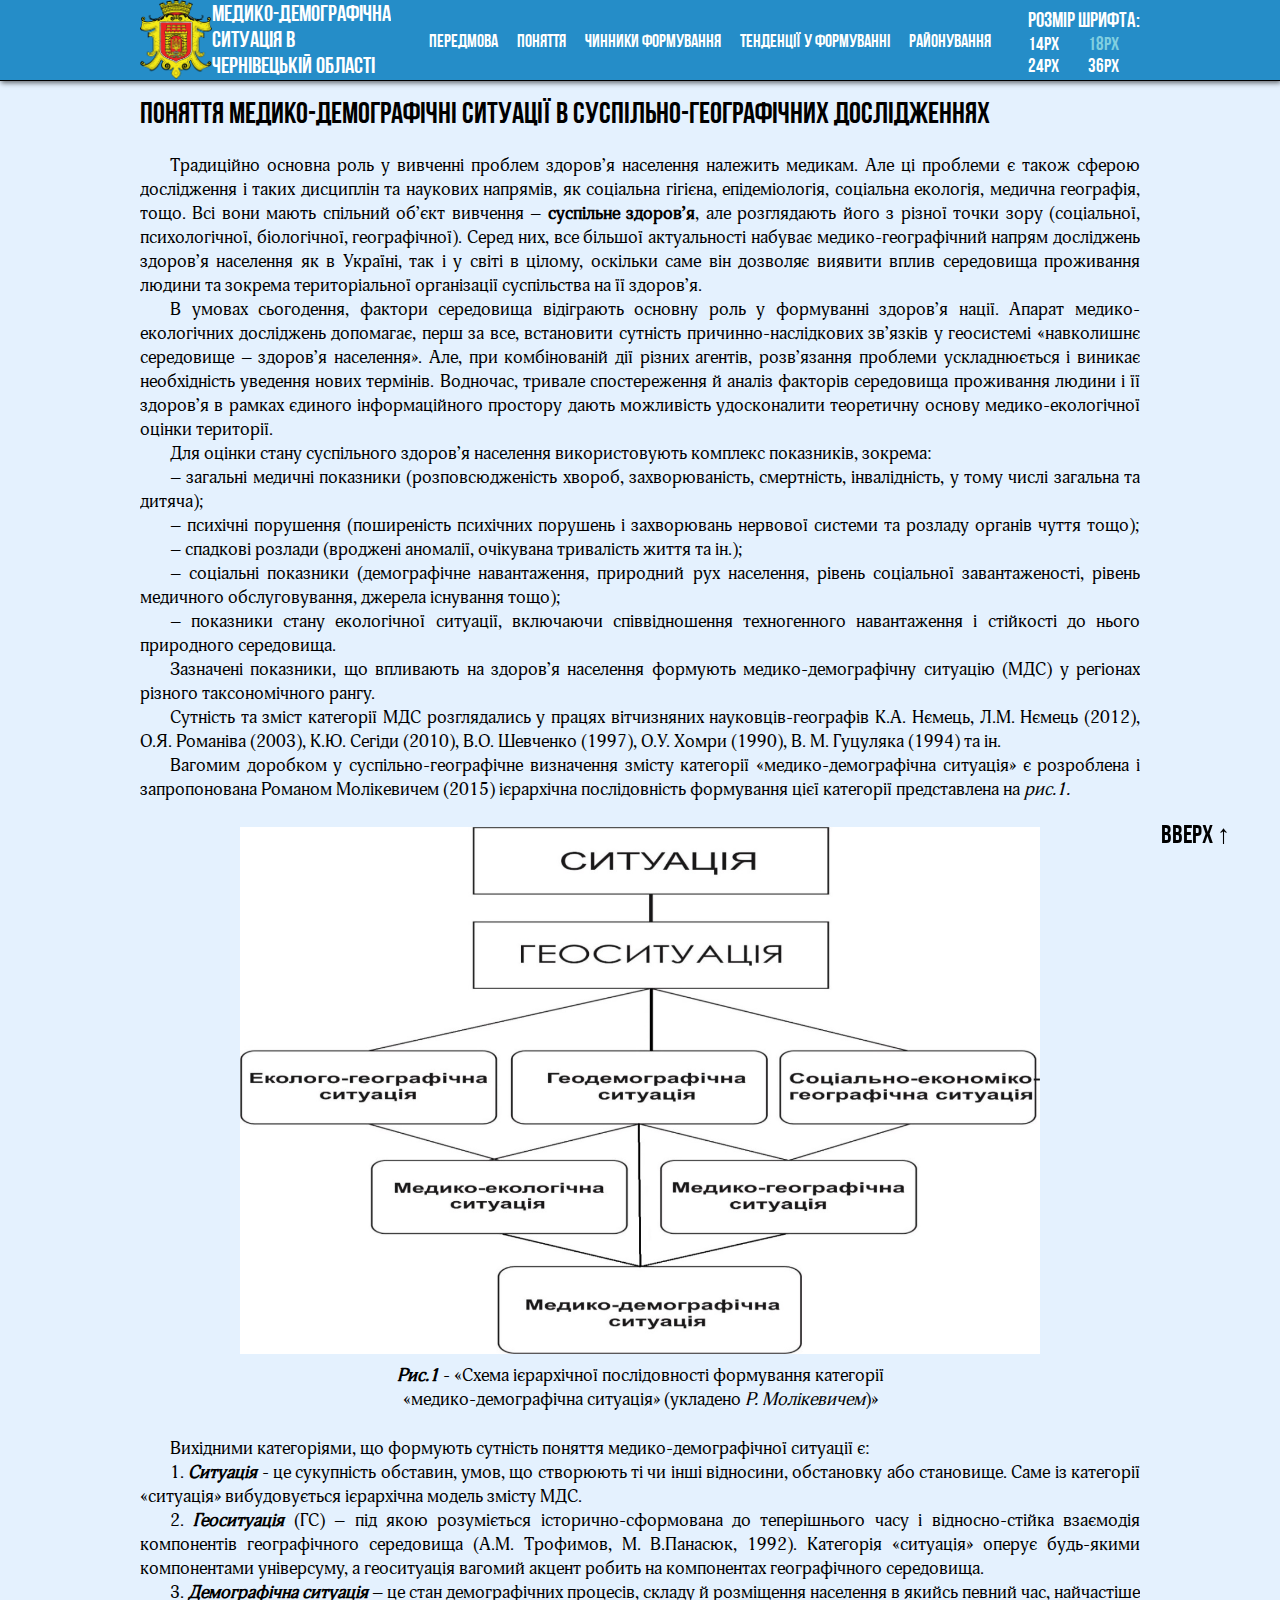
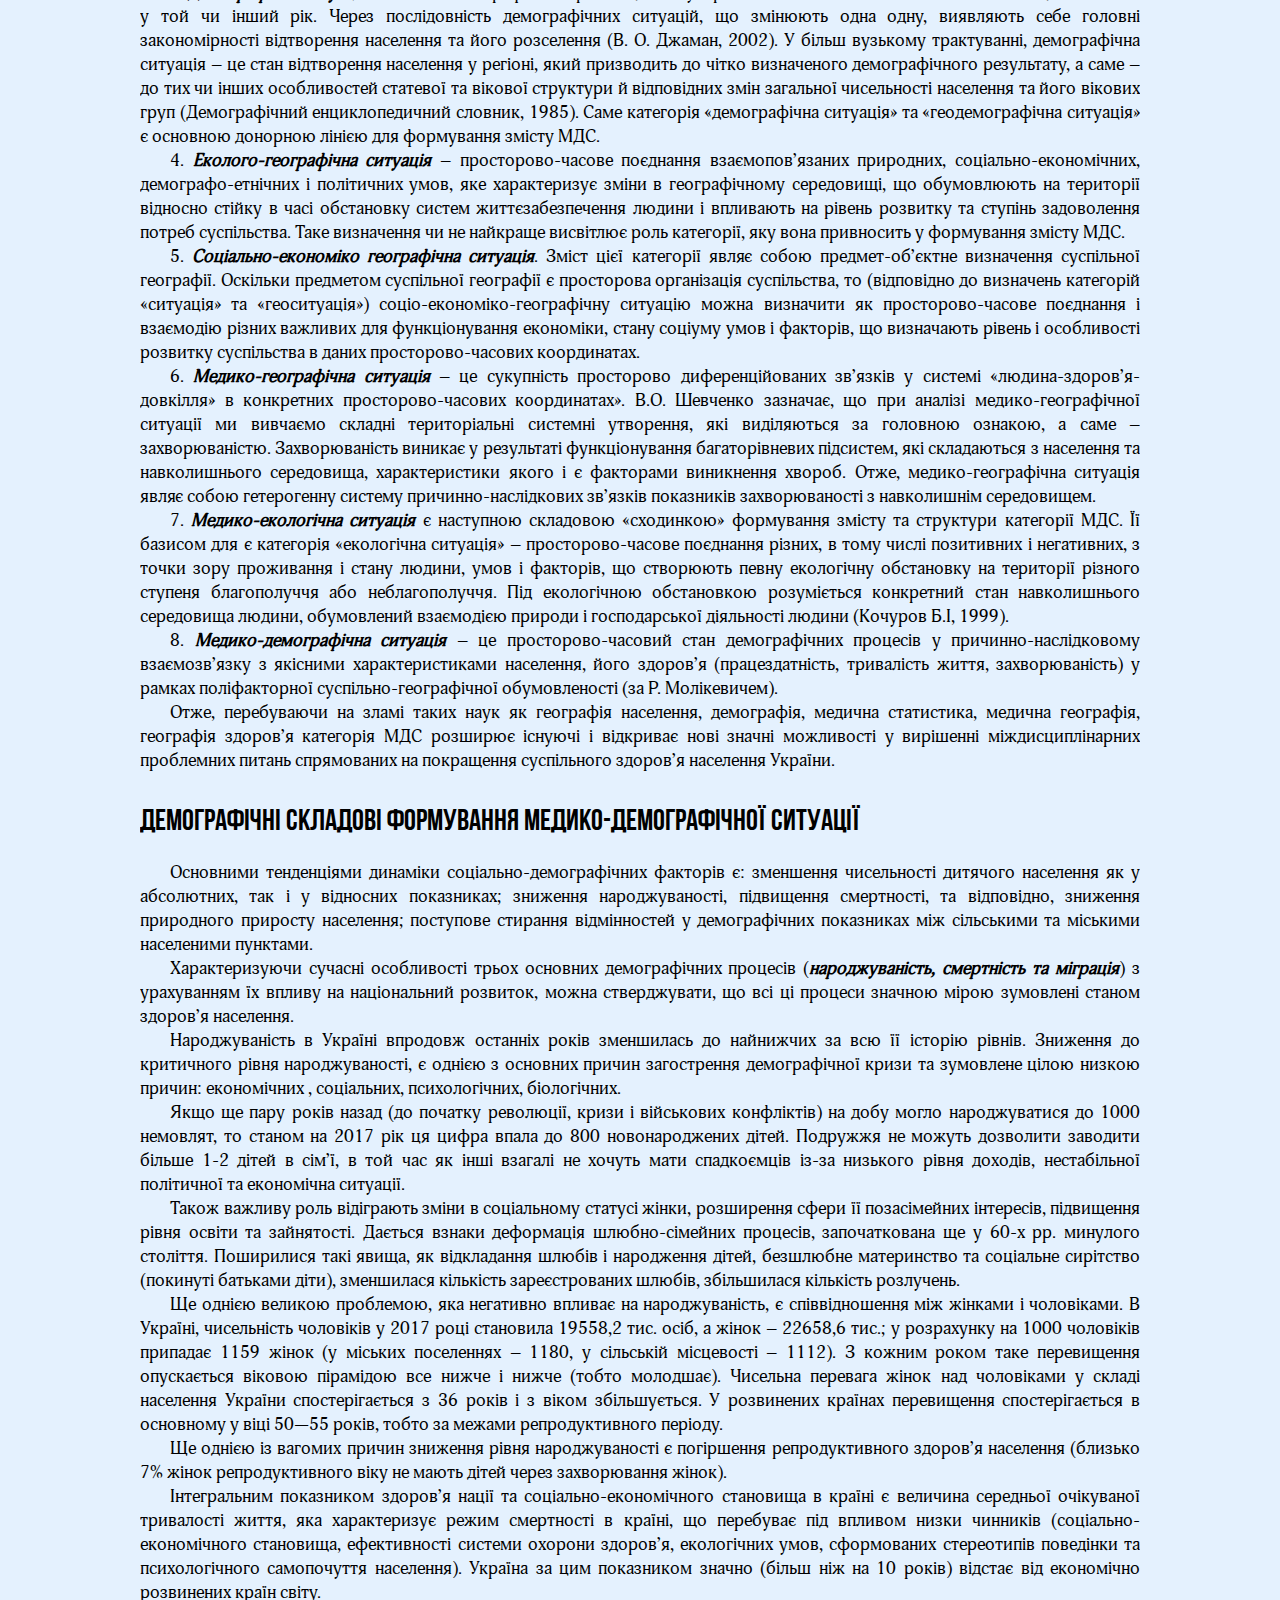
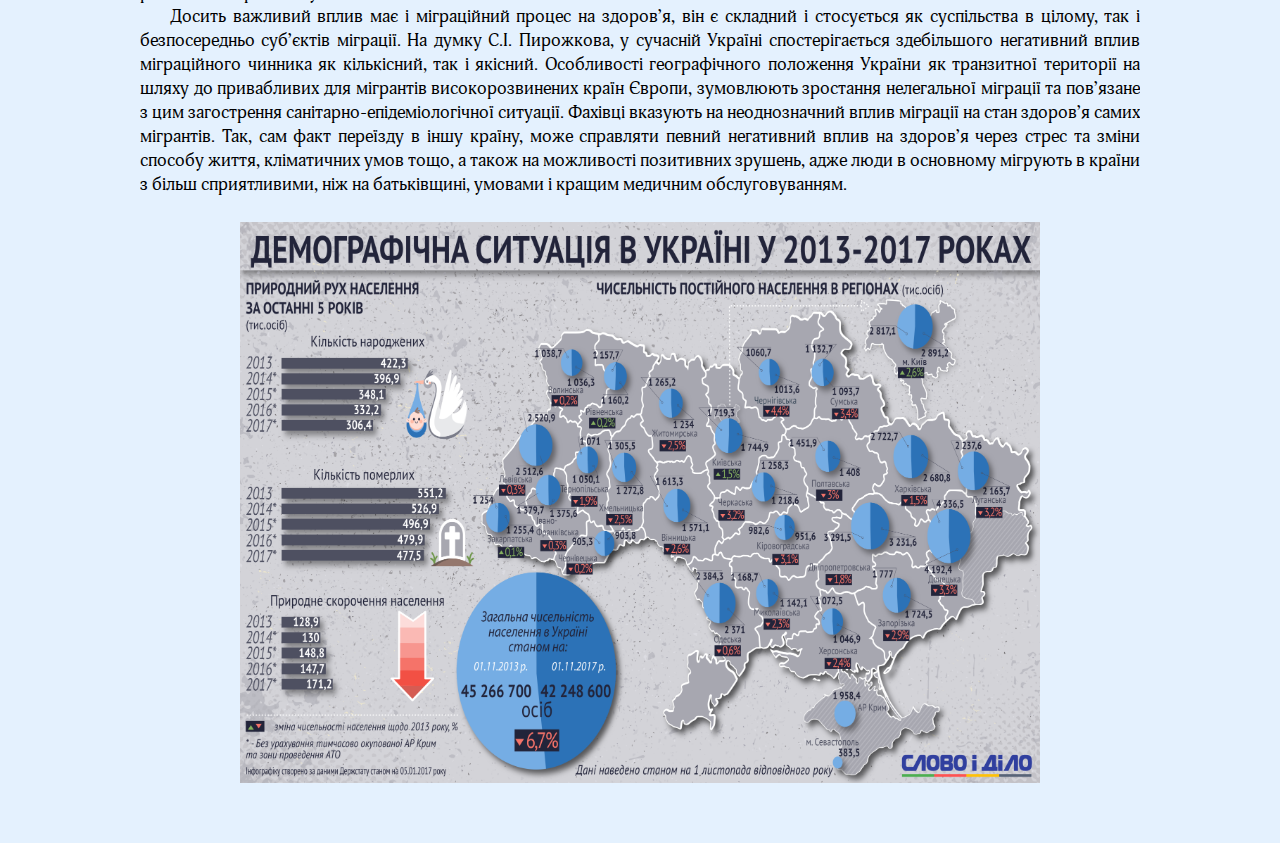
==== artcle2.html @ d818bd9c "commit1" ====
<!DOCTYPE html>
<html lang="ua">

<head>
	<meta charset="UTF-8">
	<title>Медико-демографічна ситуація в Чернівецькій області</title>
	<meta name="viewport" content="width=device-width, initial-scale=1.0, maximum-scale=2.0, minimum-scale=1.0">
	<link rel="stylesheet" href="style.css">
</head>

<body>
<a class="upToTop" href="#top">
	Вверх ↑
</a>
	<header name="top">
		<div class="menuLine">
			<div class="menu">
				<div class="menuLogo">
					<a href="index.html" class="menuLogoA">
						<img src="img/gerb.png" alt="CheGerb" class="menuLogoImg">
						<p href="index.html" class="menuLogoText">
							Медико-Демографічна<br>Ситуація в<br>Чернівецькій Області
						</p>
					</a>
				</div>
				<ul class="menuUl">
					<li class="menuUlLi">
						<a href="index.html" class="menuUlLiA">
							Передмова
						</a>
					</li>
					<li class="menuUlLi">
						<a href="artcle2.html" class="menuUlLiA">
							Поняття
						</a>
					</li>
					<li class="menuUlLi">
						<a href="artcle3.html" class="menuUlLiA">
							Чинники формування
						</a>
					</li>
					<li class="menuUlLi">
						<a href="artcle4.html" class="menuUlLiA">
							ТЕНДЕНЦІЇ У ФОРМУВАННІ
						</a>
					</li>
					<li class="menuUlLi">
						<a href="artcle5.html" class="menuUlLiA">
							Районування
						</a>
					</li>
				</ul>
				<ul class="fontSize">
					<li class="fontSizeLi">Розмір шрифта:</li>
					<li class="fontSizeLi fontSizeButton1">14px</li>
					<li class="fontSizeLi fontSizeButton2">18px</li><br>
					<li class="fontSizeLi fontSizeButton3">24px</li>
					<li class="fontSizeLi fontSizeButton4">36px</li>
				</ul>
			</div>
		</div>
	</header>
	<main>
		<div class="mainText">
			<p class="headline">Поняття медико-демографічні ситуації в суспільно-географічних дослідженнях</p>
			<p class="text">
				<span class="void"></span>Традиційно основна роль у вивченні проблем здоров’я населення належить медикам. Але ці проблеми є також сферою дослідження і таких дисциплін та наукових напрямів, як соціальна гігієна, епідеміологія, соціальна екологія, медична географія, тощо. Всі вони мають спільний об’єкт вивчення – <b>суспільне здоров’я</b>, але розглядають його з різної точки зору (соціальної, психологічної, біологічної, географічної). Серед них, все більшої актуальності набуває медико-географічний напрям досліджень здоров’я населення як в Україні, так і у світі в цілому, оскільки саме він дозволяє виявити вплив середовища проживання людини та зокрема територіальної організації суспільства на її здоров’я.<br>
				<span class="void"></span>В умовах сьогодення, фактори середовища відіграють основну роль у формуванні здоров’я нації. Апарат медико-екологічних досліджень допомагає, перш за все, встановити сутність причинно-наслідкових зв’язків у геосистемі «навколишнє середовище – здоров’я населення». Але, при комбінованій дії різних агентів, розв’язання проблеми ускладнюється і виникає необхідність уведення нових термінів. Водночас, тривале спостереження й аналіз факторів середовища проживання людини і її здоров’я в рамках єдиного інформаційного простору дають можливість удосконалити теоретичну основу медико-екологічної оцінки території.<br>
				<span class="void"></span>Для оцінки стану суспільного здоров’я населення використовують комплекс показників, зокрема:<br>
				<span class="void"></span>– загальні медичні показники (розповсюдженість хвороб, захворюваність, смертність, інвалідність, у тому числі загальна та дитяча);<br>
				<span class="void"></span>– психічні порушення (поширеність психічних порушень і захворювань нервової системи та розладу органів чуття тощо);
				<span class="void"></span>– спадкові розлади (вроджені аномалії, очікувана тривалість життя та ін.);<br>
				<span class="void"></span>– соціальні показники (демографічне навантаження, природний рух населення, рівень соціальної завантаженості, рівень медичного обслуговування, джерела існування тощо);<br>
				<span class="void"></span>– показники стану екологічної ситуації, включаючи співвідношення техногенного навантаження і стійкості до нього природного середовища.<br>
				<span class="void"></span>Зазначені показники, що впливають на здоров’я населення формують медико-демографічну ситуацію (МДС) у регіонах різного таксономічного рангу.<br>
				<span class="void"></span>Сутність та зміст категорії МДС розглядались у працях вітчизняних науковців-географів К.А. Нємець, Л.М. Нємець (2012), О.Я. Романіва (2003), К.Ю. Сегіди (2010), В.О. Шевченко (1997), О.У. Хомри (1990), В. М. Гуцуляка (1994) та ін.<br>
				<span class="void"></span>Вагомим доробком у суспільно-географічне визначення змісту категорії «медико-демографічна ситуація» є розроблена і запропонована Романом Молікевичем (2015) ієрархічна послідовність формування цієї категорії представлена на <em>рис.1.</em>
			</p>
			<div class="imgBlock">
				<img src="img/table1.png" alt="Table" class="imgBlockImg">
				<p class="imgBlockText"><em><b>Рис.1</b></em> - «Схема ієрархічної послідовності формування категорії «медико-демографічна ситуація» (укладено <em>Р. Молікевичем</em>)»</p>
			</div>
			<p class="text">
				<span class="void"></span>Вихідними категоріями, що формують сутність поняття медико-демографічної ситуації є:<br>
				<span class="void"></span>1. <b><em>Ситуація</em></b> - це сукупність обставин, умов, що створюють ті чи інші відносини, обстановку або становище. Саме із категорії «ситуація» вибудовується ієрархічна модель змісту МДС.<br>
				<span class="void"></span>2. <b><em>Геоситуація</em></b> (ГС) – під якою розуміється історично-сформована до теперішнього часу і відносно-стійка взаємодія компонентів географічного середовища (А.М. Трофимов, М. В.Панасюк, 1992). Категорія «ситуація» оперує будь-якими компонентами універсуму, а геоситуація вагомий акцент робить на компонентах географічного середовища.<br>
				<span class="void"></span>3. <b><em>Демографічна ситуація</em></b> – це стан демографічних процесів, складу й розміщення населення в якийсь певний час, найчастіше у той чи інший рік. Через послідовність демографічних ситуацій, що змінюють одна одну, виявляють себе головні закономірності відтворення населення та його розселення (В. О. Джаман, 2002). У більш вузькому трактуванні, демографічна ситуація – це стан відтворення населення у регіоні, який призводить до чітко визначеного демографічного результату, а саме – до тих чи інших особливостей статевої та вікової структури й відповідних змін загальної чисельності населення та його вікових груп (Демографічний енциклопедичний словник, 1985). Саме категорія «демографічна ситуація» та «геодемографічна ситуація» є основною донорною лінією для формування змісту МДС.<br>
				<span class="void"></span>4. <b><em>Еколого-географічна ситуація</em></b> – просторово-часове поєднання взаємопов’язаних природних, соціально-економічних, демографо-етнічних і політичних умов, яке характеризує зміни в географічному середовищі, що обумовлюють на території відносно стійку в часі обстановку систем життєзабезпечення людини і впливають на рівень розвитку та ступінь задоволення потреб суспільства. Таке визначення чи не найкраще висвітлює роль категорії, яку вона привносить у формування змісту МДС.<br>
				<span class="void"></span>5. <b><em>Соціально-економіко географічна ситуація</em></b>. Зміст цієї категорії являє собою предмет-об’єктне визначення суспільної географії. Оскільки предметом суспільної географії є просторова організація суспільства, то (відповідно до визначень категорій «ситуація» та «геоситуація») соціо-економіко-географічну ситуацію можна визначити як просторово-часове поєднання і взаємодію різних важливих для функціонування економіки, стану соціуму умов і факторів, що визначають рівень і особливості розвитку суспільства в даних просторово-часових координатах.<br>
				<span class="void"></span>6. <b><em>Медико-географічна ситуація</em></b> – це сукупність просторово диференційованих зв’язків у системі «людина-здоров’я-довкілля» в конкретних просторово-часових координатах». В.О. Шевченко зазначає, що при аналізі медико-географічної ситуації ми вивчаємо складні територіальні системні утворення, які виділяються за головною ознакою, а саме – захворюваністю. Захворюваність виникає у результаті функціонування багаторівневих підсистем, які складаються з населення та навколишнього середовища, характеристики якого і є факторами виникнення хвороб. Отже, медико-географічна ситуація являє собою гетерогенну систему причинно-наслідкових зв’язків показників захворюваності з навколишнім середовищем.<br>
				<span class="void"></span>7. <b><em>Медико-екологічна ситуація</em></b> є наступною складовою «сходинкою» формування змісту та структури категорії МДС. Її базисом для є категорія «екологічна ситуація» – просторово-часове поєднання різних, в тому числі позитивних і негативних, з точки зору проживання і стану людини, умов і факторів, що створюють певну екологічну обстановку на території різного ступеня благополуччя або неблагополуччя. Під екологічною обстановкою розуміється конкретний стан навколишнього середовища людини, обумовлений взаємодією природи і господарської діяльності людини (Кочуров Б.І, 1999).<br>
				<span class="void"></span>8. <b><em>Медико-демографічна ситуація</em></b> – це просторово-часовий стан демографічних процесів у причинно-наслідковому взаємозв’язку з якісними характеристиками населення, його здоров’я (працездатність, тривалість життя, захворюваність) у рамках поліфакторної суспільно-географічної обумовленості (за Р. Молікевичем).<br>
				<span class="void"></span>Отже, перебуваючи на зламі таких наук як географія населення, демографія, медична статистика, медична географія, географія здоров’я категорія МДС розширює існуючі і відкриває нові значні можливості у вирішенні міждисциплінарних проблемних питань спрямованих на покращення суспільного здоров’я населення України.<br>
			</p>
			<p class="headline">Демографічні складові формування медико-демографічної ситуації</p>
			<p class="text">
				<span class="void"></span>Основними тенденціями динаміки соціально-демографічних факторів є: зменшення чисельності дитячого населення як у абсолютних, так і у відносних показниках; зниження народжуваності, підвищення смертності, та відповідно, зниження природного приросту населення; поступове стирання відмінностей у демографічних показниках між сільськими та міськими населеними пунктами.<br>
				<span class="void"></span>Характеризуючи сучасні особливості трьох основних демографічних процесів (<em><b>народжуваність, смертність та міграція</b></em>) з урахуванням їх впливу на національний розвиток, можна стверджувати, що всі ці процеси значною мірою зумовлені станом здоров’я населення.<br>
				<span class="void"></span>Народжуваність в Україні впродовж останніх років зменшилась до найнижчих за всю її історію рівнів. Зниження до критичного рівня народжуваності, є однією з основних причин загострення демографічної кризи та зумовлене цілою низкою причин: економічних , соціальних, психологічних, біологічних.<br>
				<span class="void"></span>Якщо ще пару років назад (до початку революції, кризи і військових конфліктів) на добу могло народжуватися до 1000 немовлят, то станом на 2017 рік ця цифра впала до 800 новонароджених дітей. Подружжя не можуть дозволити заводити більше 1-2 дітей в сім’ї, в той час як інші взагалі не хочуть мати спадкоємців із-за низького рівня доходів, нестабільної політичної та економічна ситуації.<br>
				<span class="void"></span>Також важливу роль відіграють зміни в соціальному статусі жінки, розширення сфери її позасімейних інтересів, підвищення рівня освіти та зайнятості. Дається взнаки деформація шлюбно-сімейних процесів, започаткована ще у 60-х рр. минулого століття. Поширилися такі явища, як відкладання шлюбів і народження дітей, безшлюбне материнство та соціальне сирітство (покинуті батьками діти), зменшилася кількість зареєстрованих шлюбів, збільшилася кількість розлучень.<br>
				<span class="void"></span>Ще однією великою проблемою, яка негативно впливає на народжуваність, є співвідношення між жінками і чоловіками. В Україні, чисельність чоловіків у 2017 році становила 19558,2 тис. осіб, а жінок – 22658,6 тис.; у розрахунку на 1000 чоловіків припадає 1159 жінок (у міських поселеннях – 1180, у сільській місцевості – 1112). З кожним роком таке перевищення опускається віковою пірамідою все нижче і нижче (тобто молодшає). Чисельна перевага жінок над чоловіками у складі населення України спостерігається з 36 років і з віком збільшується. У розвинених країнах перевищення спостерігається в основному у віці 50—55 років, тобто за межами репродуктивного періоду.<br>
				<span class="void"></span>Ще однією із вагомих причин зниження рівня народжуваності є погіршення репродуктивного здоров’я населення (близько 7% жінок репродуктивного віку не мають дітей через захворювання жінок).<br>
				<span class="void"></span>Інтегральним показником здоров’я нації та соціально-економічного становища в країні є величина середньої очікуваної тривалості життя, яка характеризує режим смертності в країні, що перебуває під впливом низки чинників (соціально-економічного становища, ефективності системи охорони здоров’я, екологічних умов, сформованих стереотипів поведінки та психологічного самопочуття населення). Україна за цим показником значно (більш ніж на 10 років) відстає від економічно розвинених країн світу.<br>
				<span class="void"></span>Досить важливий вплив має і міграційний процес на здоров’я, він є складний і стосується як суспільства в цілому, так і безпосередньо суб’єктів міграції. На думку С.І. Пирожкова, у сучасній Україні спостерігається здебільшого негативний вплив міграційного чинника як кількісний, так і якісний. Особливості географічного положення України як транзитної території на шляху до привабливих для мігрантів високорозвинених країн Європи, зумовлюють зростання нелегальної міграції та пов’язане з цим загострення санітарно-епідеміологічної ситуації. Фахівці вказують на неоднозначний вплив міграції на стан здоров’я самих мігрантів. Так, сам факт переїзду в іншу країну, може справляти певний негативний вплив на здоров’я через стрес та зміни способу життя, кліматичних умов тощо, а також на можливості позитивних зрушень, адже люди в основному мігрують в країни з більш сприятливими, ніж на батьківщині, умовами і кращим медичним обслуговуванням.<br>
			</p>
			<div class="imgBlock">
				<img src="img/table2.png" alt="Table" class="imgBlockImg">
				<p class="imgBlockText"></p>
			</div>
		</div>
	</main>
</body>
<script src="js.js"></script>

</html>
---- style.css ----
* {
	margin: 0;
	padding: 0;
}

@font-face {
	font-family: Adnostic;
	src: url("font/AdonisC.ttf");
}

@font-face {
	font-family: Boba;
	src: url("font/Bebas_Neue_Cyrillic.ttf");
}

body {
	background: rgba(228, 241, 254, 1);
	padding-bottom: 50px;
}

.menuLine {
	width: 100%;
	height: 80px;
	background: rgb(37, 141, 200);
	/* Old browsers */
	background: -moz-linear-gradient(top, rgba(37, 141, 200, 1) 0%, rgba(37, 141, 200, 1) 100%);
	/* FF3.6-15 */
	background: -webkit-linear-gradient(top, rgba(37, 141, 200, 1) 0%, rgba(37, 141, 200, 1) 100%);
	/* Chrome10-25,Safari5.1-6 */
	background: linear-gradient(to bottom, rgba(37, 141, 200, 1) 0%, rgba(37, 141, 200, 1) 100%);
	/* W3C, IE10+, FF16+, Chrome26+, Opera12+, Safari7+ */
	filter: progid:DXImageTransform.Microsoft.gradient(startColorstr='#258dc8', endColorstr='#258dc8', GradientType=0);
	-webkit-box-shadow: 1px 2px 5px 0px rgba(0, 0, 0, 0.56);
	-moz-box-shadow: 1px 2px 5px 0px rgba(0, 0, 0, 0.56);
	box-shadow: 1px 2px 5px 0px rgba(0, 0, 0, 0.56);
	margin: auto;
	border-bottom: 1px solid black;
}

.menu {
	max-width: 1000px;
	height: 80px;
	margin: auto;
	display: flex;
	justify-content: space-between;
	flex-wrap: wrap;
}

.menuLogo {
	overflow: hidden;
	max-width: 260px;
}

.menuLogoImg {
	width: 72px;
	float: left;
}

.menuLogoA {
	text-decoration: none;
}

.menuLogoText {
	float: right;
	font-family: Boba;
	font-size: 23px;
	color: white;
	text-decoration: none;
	transition: 0.2s
}

.menuLogoA:hover .menuLogoText {
	color: rgba(129, 207, 224, 1);
	transition: 0.2s
}

.menuUl {
	list-style-type: none;
	padding-top: 30px;
}

.menuUlLi {
	display: inline-block;
	margin-left: 15px;
}

.menuUlLiA {
	text-decoration: none;
	color: white;
	font-size: 18px;
	font-family: Boba;
	transition: 0.2s
}

.menuUlLiA:hover {
	color: rgba(129, 207, 224, 1);
	transition: 0.2s
}

.menuUlLi:nth-child(1) {
	margin-left: 0;
}

.fontSize {
	list-style-type: none;
	padding-top: 8px
}

.fontSizeLi {
	display: inline-block;
	font-family: Boba;
	color: white;
	font-size: 19px;
	cursor: pointer
}

.fontSizeLi:nth-child(1) {
	font-size: 21px;
	display: block;
	cursor: default;
}

.fontSizeLi:nth-child(3) {
	color: rgba(129, 207, 224, 1);
}

.fontSizeLi:nth-child(3),
.fontSizeLi:nth-child(6) {
	margin-left: 25px;
}


.mainText {
	padding-top: 15px;
	max-width: 1000px;
	color: black;
	font-size: 18px;
	font-family: Boba;
	margin: auto;
	overflow: hidden
}

.headline {
	font-size: 30px;
	margin-top: 30px;
}
.headline:nth-child(1){
	margin-top: 0;
}

.text {
	font-family: Adnostic;
	text-align: justify;
	margin-top: 25px;
}

.void {
	height: 15px;
	width: 30px;
	display: inline-block;
}

.img {
	display: block;
	margin: 30px auto 0
}

.mainPart {
	display: block;
	height: 75px;
	background: rgba(137, 196, 244, 0.6);
	padding: 20px 15px 20px 85px;
	font-family: Adnostic;
	font-style: italic;
	text-decoration: none;
	color: black;
	text-align: right;
	font-size: 20px;
	position: relative;

}

.mainPartBlock {
	margin-top: 152px;
	position: relative;
	padding-top: 34px;
}

.mainPartName {
	display: block;
	height: 20px;
	width: 750px;
	background: rgba(137, 196, 244, 0.6);
	padding: 7px;
	text-align: center;
	font-size: 23px;
	padding-bottom: 7px;
	font-weight: bold;
	color: black;
	text-decoration: none;
	margin-top: 30px;
}

.mainPartName2 {
	position: absolute;
	right: 0px;
	top: 0;
	margin-top: 0;
}

.mainPartName3 {
	margin-top: 0;
}

.author {
	font-style: normal;
	font-weight: bold;
}

.skobka {
	position: absolute;
	font-family: Boba;
	font-size: 116px;
	opacity: 0.1;
	top: -27px;
	left: 43px;
}

.line {
	height: 152px;
	width: 5px;
	background-color: rgba(137, 196, 244, 0.6);
	float: right;
}

.line2 {
	float: none;
}

.imgBlock {
	margin-top: 25px;
}

.imgBlockImg {
	max-width: 800px;
	display: block;
	margin: auto;
}

.imgBlockText {
	max-width: 500px;
	margin: 10px auto 0;
	text-align: center;
	font-size: 18px;
	font-family: Adnostic;
}
.upToTop{
	position: fixed;
	bottom: 50px;
	right: 50px;
	font-family: Boba;
	font-size: 26px;
	color: black;
	text-decoration: none;
}
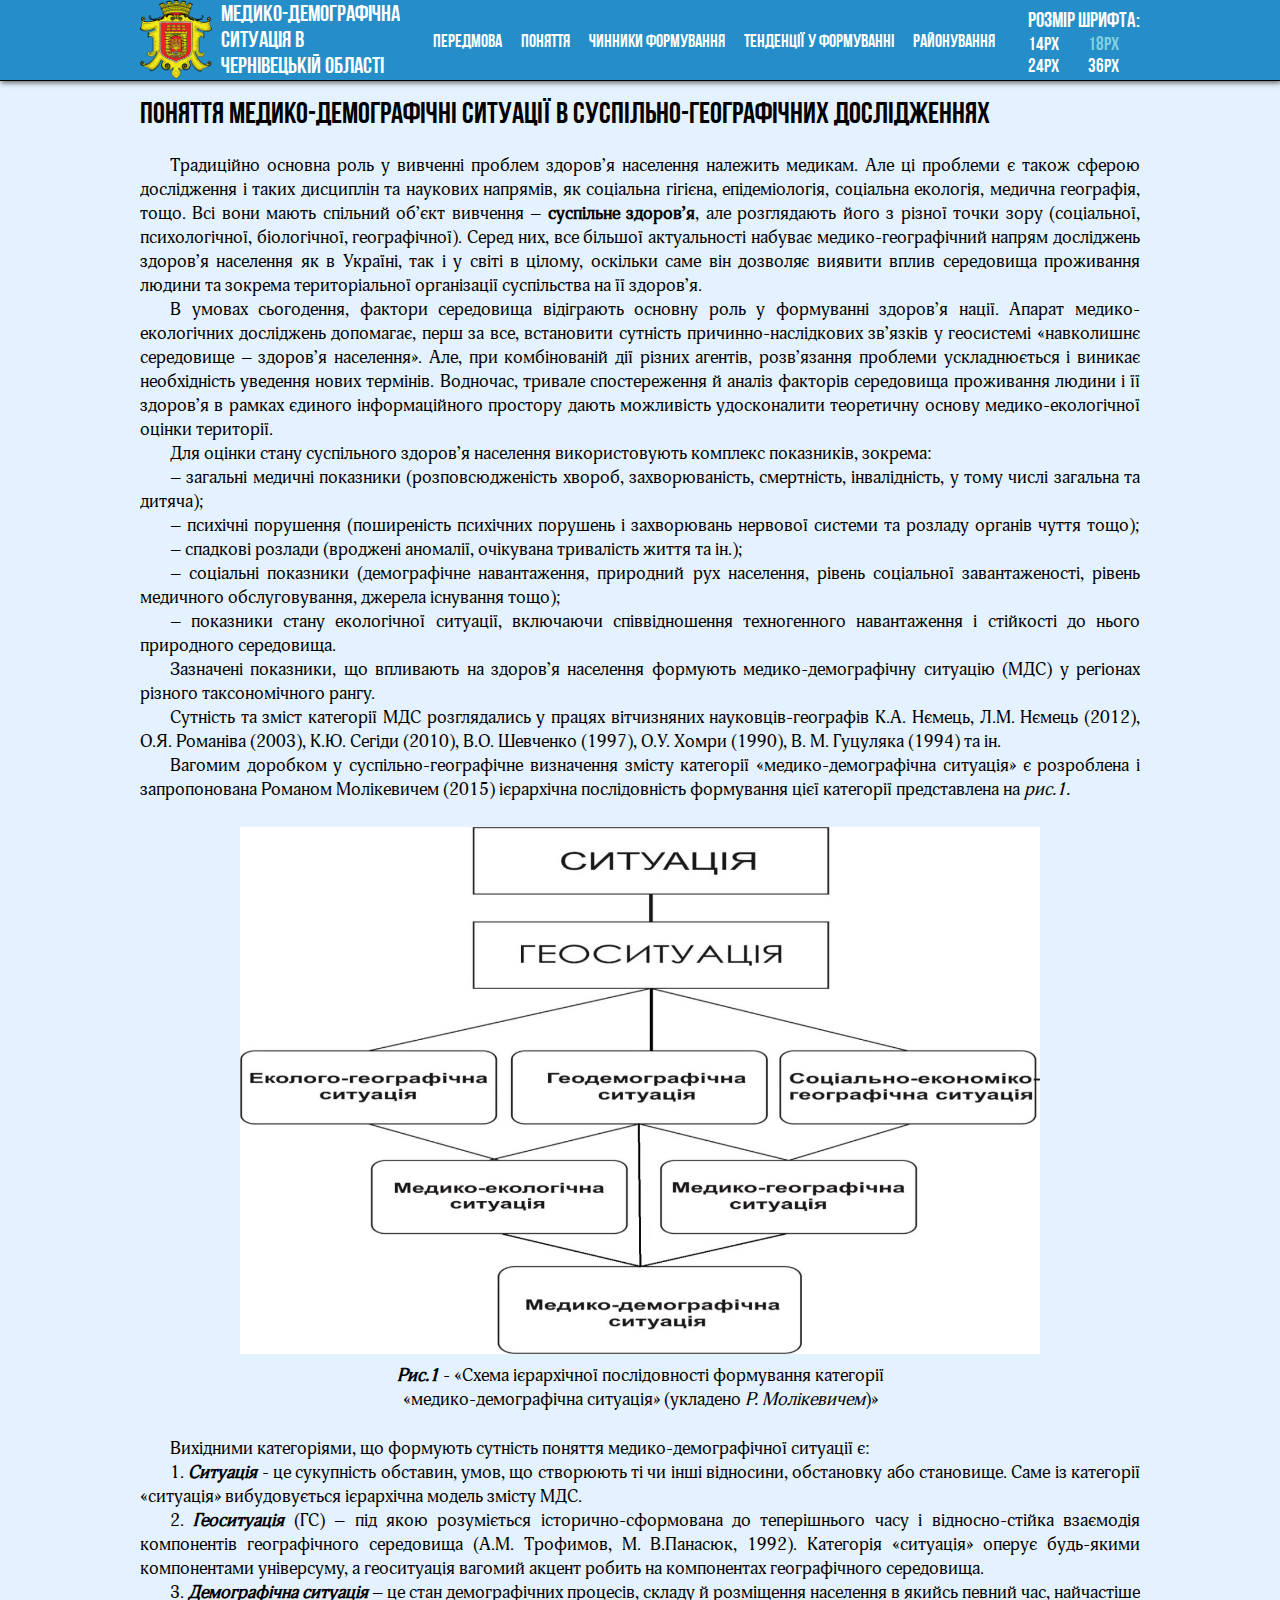
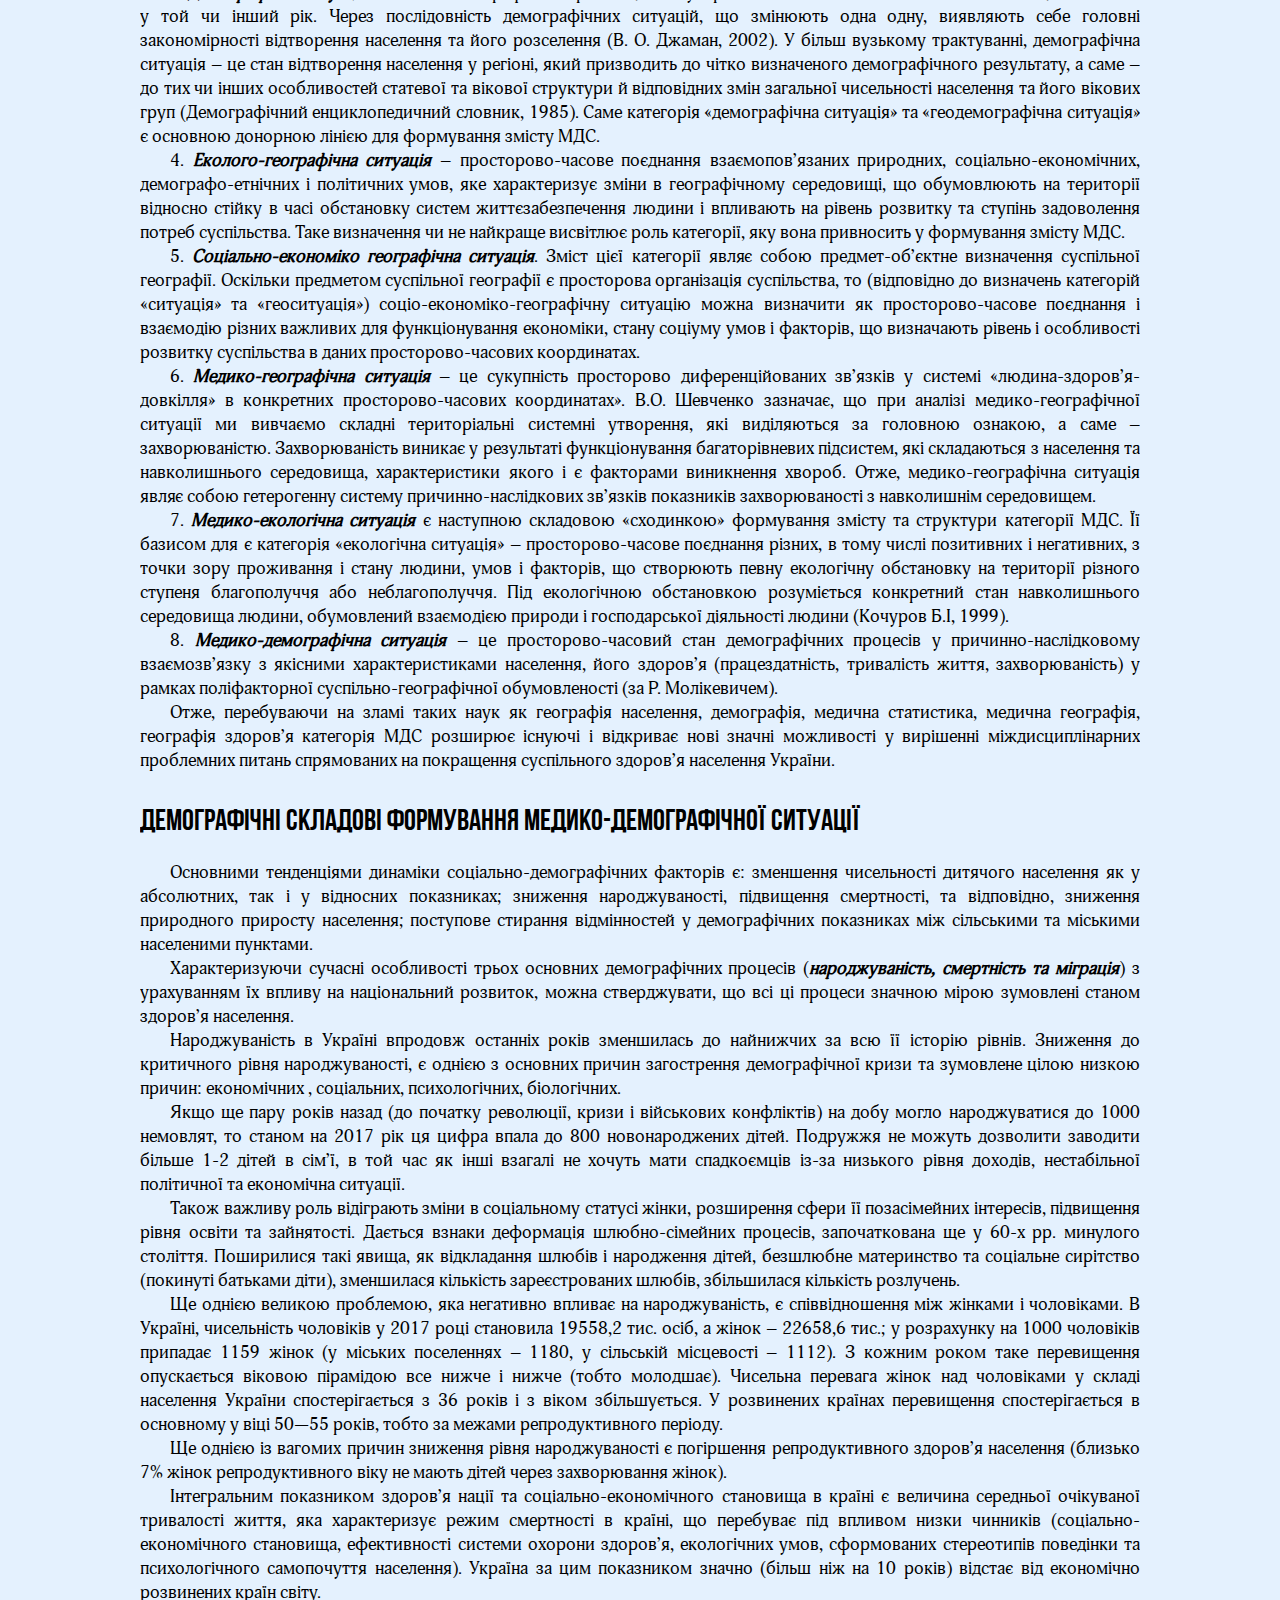
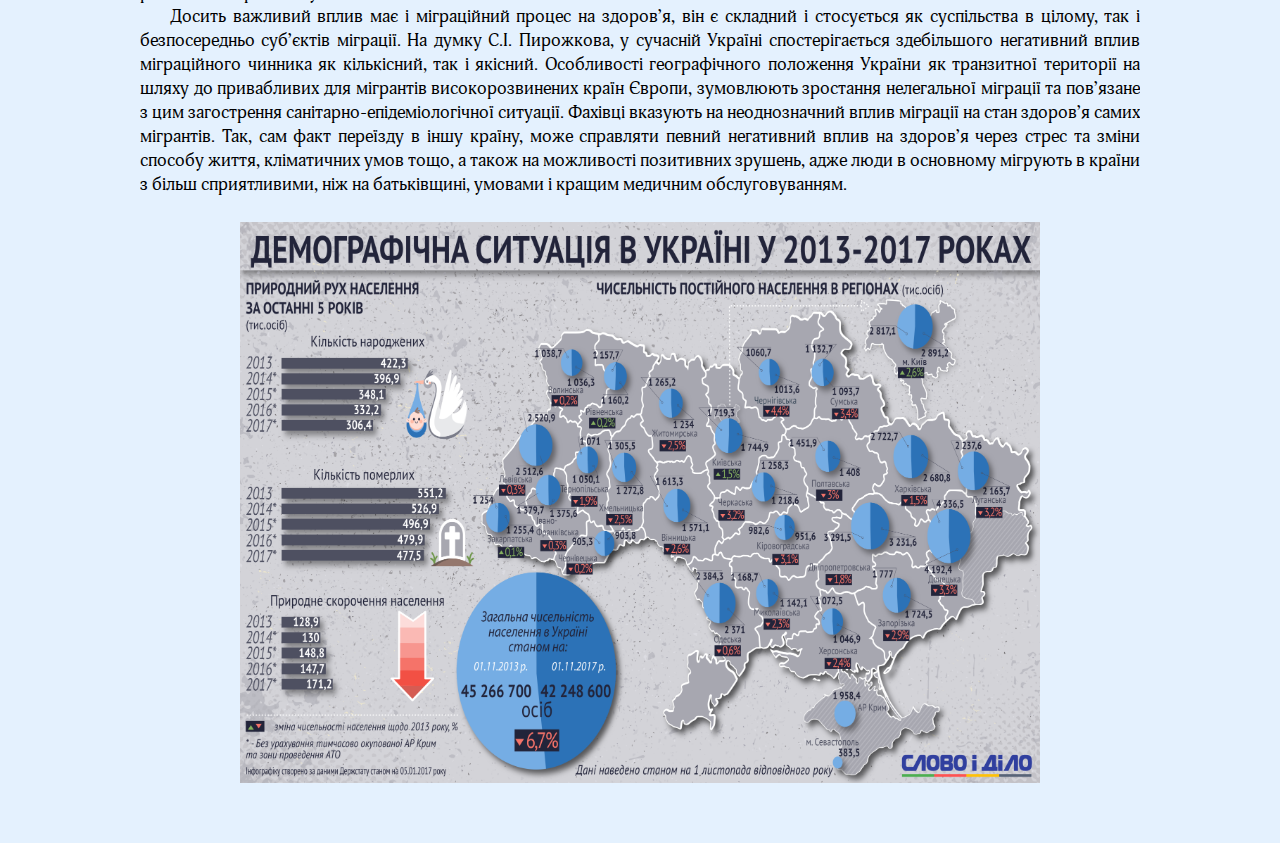
==== commit f346dae5: "NoToTop" ====
--- a/artcle2.html
+++ b/artcle2.html
@@ -9,9 +9,6 @@
 </head>
 
 <body>
-<a class="upToTop" href="#top">
-	Вверх ↑
-</a>
 	<header name="top">
 		<div class="menuLine">
 			<div class="menu">
--- a/style.css
+++ b/style.css
@@ -38,7 +38,7 @@
 }
 
 .menu {
-	max-width: 1000px;
+	width: 1000px;
 	height: 80px;
 	margin: auto;
 	display: flex;
@@ -48,7 +48,7 @@
 
 .menuLogo {
 	overflow: hidden;
-	max-width: 260px;
+	width: 260px;
 }
 
 .menuLogoImg {
@@ -132,7 +132,7 @@
 
 .mainText {
 	padding-top: 15px;
-	max-width: 1000px;
+	width: 1000px;
 	color: black;
 	font-size: 18px;
 	font-family: Boba;
@@ -242,13 +242,13 @@
 }
 
 .imgBlockImg {
-	max-width: 800px;
+	width: 800px;
 	display: block;
 	margin: auto;
 }
 
 .imgBlockText {
-	max-width: 500px;
+	width: 500px;
 	margin: 10px auto 0;
 	text-align: center;
 	font-size: 18px;
